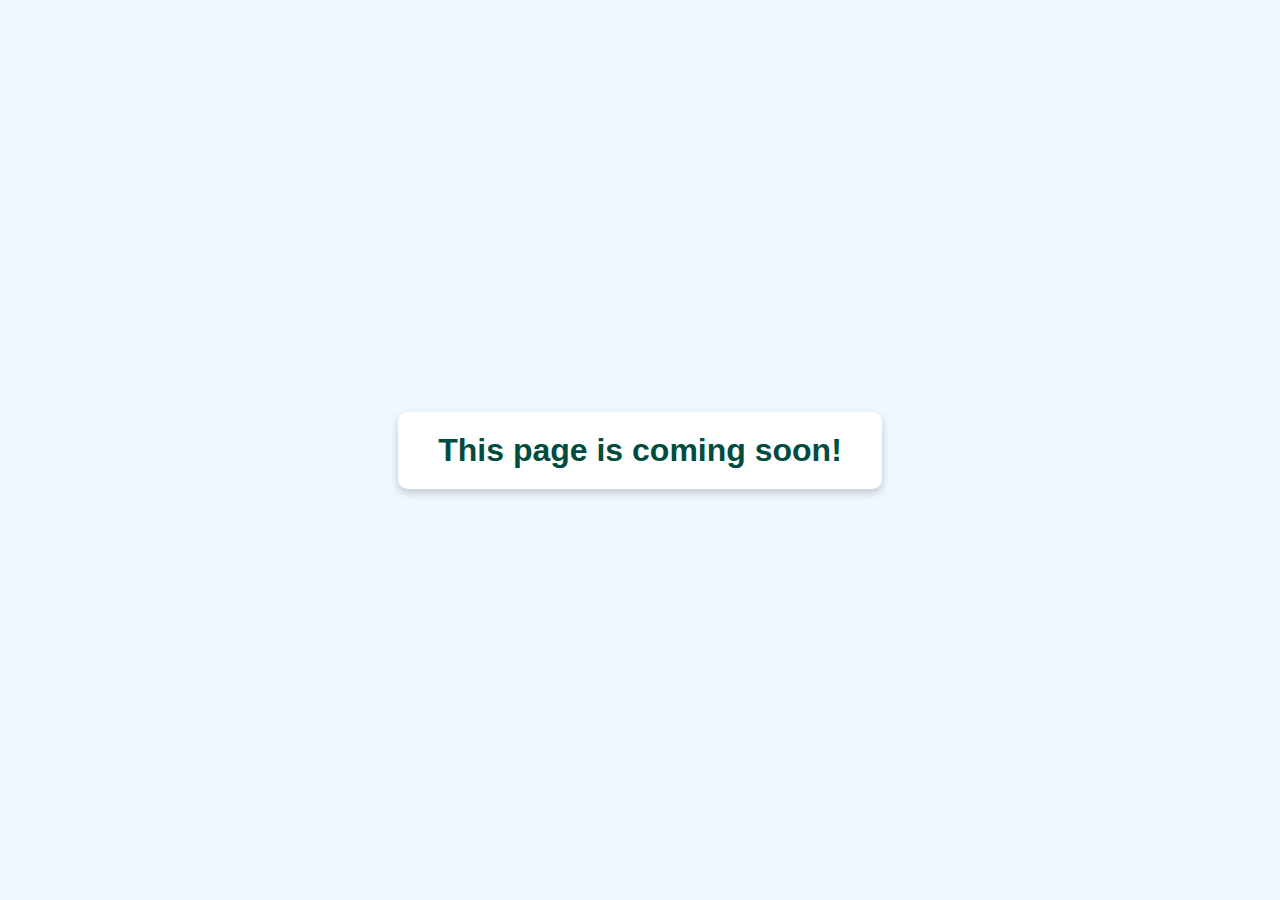
==== comingSoon.html @ 40180693 "Social page first test" ====
<!DOCTYPE html>
<html lang="en">
<head>
    <meta charset="UTF-8">
    <meta name="viewport" content="width=device-width, initial-scale=1.0">
    <title>Coming Soon</title>
    <style>
        body {
            font-family: Arial, sans-serif;
            margin: 0;
            padding: 0;
            background-color: #f0f8ff;
            color: #004d40;
            display: flex;
            justify-content: center;
            align-items: center;
            height: 100vh;
            text-align: center;
        }
        .message {
            font-size: 2em;
            font-weight: bold;
            background: white;
            padding: 20px 40px;
            border-radius: 10px;
            box-shadow: 0 4px 8px rgba(0, 0, 0, 0.2);
        }
    </style>
</head>
<body>
    <div class="message">
        This page is coming soon!
    </div>
</body>
</html>
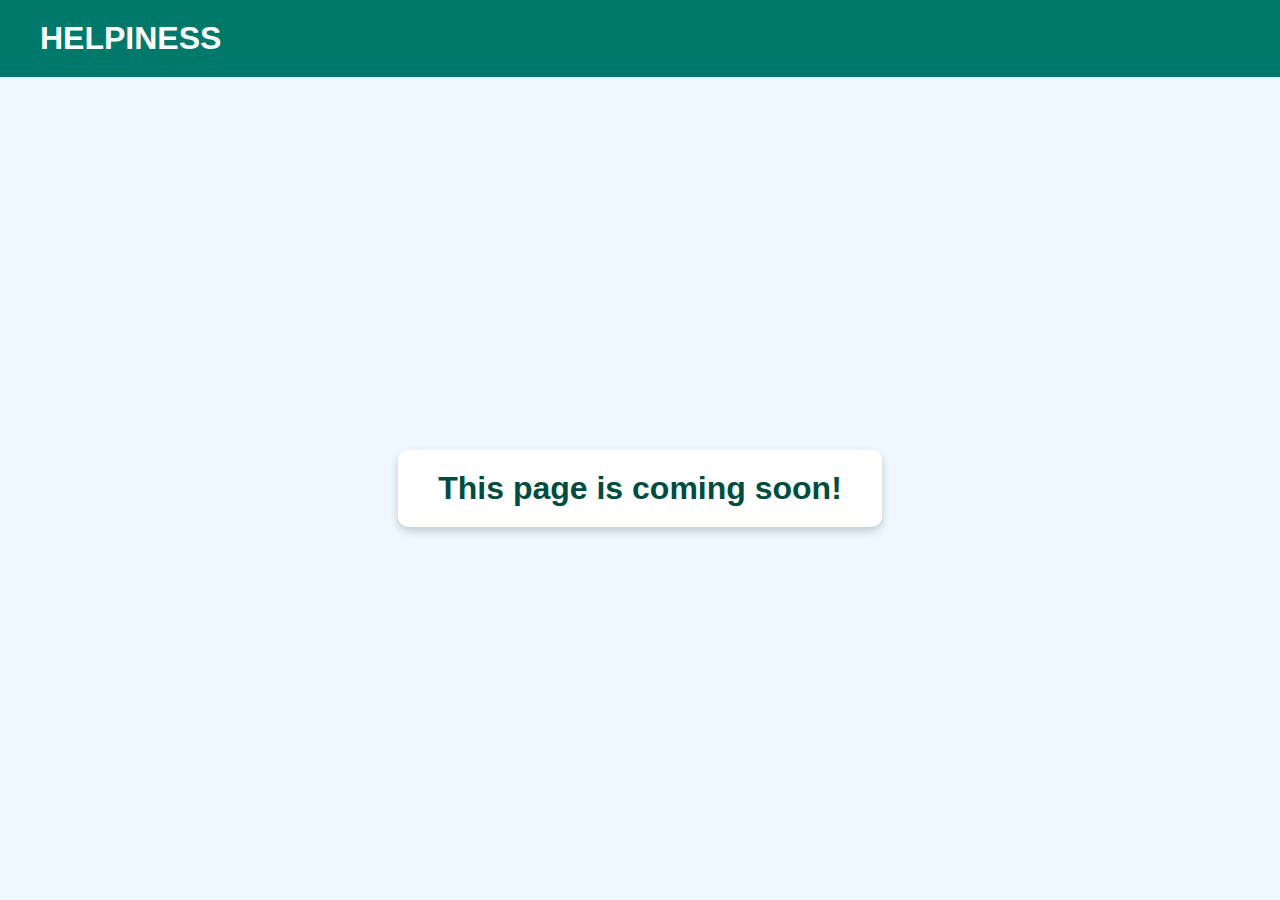
==== commit 451e3451: "Fixing Style of Social page, Adding link in the logo" ====
--- a/comingSoon.html
+++ b/comingSoon.html
@@ -12,10 +12,30 @@
             background-color: #f0f8ff;
             color: #004d40;
             display: flex;
+            flex-direction: column;
+            height: 100vh;
+        }
+        .header {
+            background-color: #00796b;
+            color: white;
+            padding: 20px;
+            display: flex;
+            align-items: center;
+            justify-content: flex-start;
+        }
+        .header h1 {
+            margin: 0;
+            padding-left: 20px;
+        }
+        .header h1 a {
+            color: white;
+            text-decoration: none;
+        }
+        .container {
+            display: flex;
+            flex: 1;
             justify-content: center;
             align-items: center;
-            height: 100vh;
-            text-align: center;
         }
         .message {
             font-size: 2em;
@@ -24,12 +44,18 @@
             padding: 20px 40px;
             border-radius: 10px;
             box-shadow: 0 4px 8px rgba(0, 0, 0, 0.2);
+            text-align: center;
         }
     </style>
 </head>
 <body>
-    <div class="message">
-        This page is coming soon!
+    <div class="header">
+        <h1><a href="index.html">HELPINESS</a></h1>
+    </div>
+    <div class="container">
+        <div class="message">
+            This page is coming soon!
+        </div>
     </div>
 </body>
 </html>
